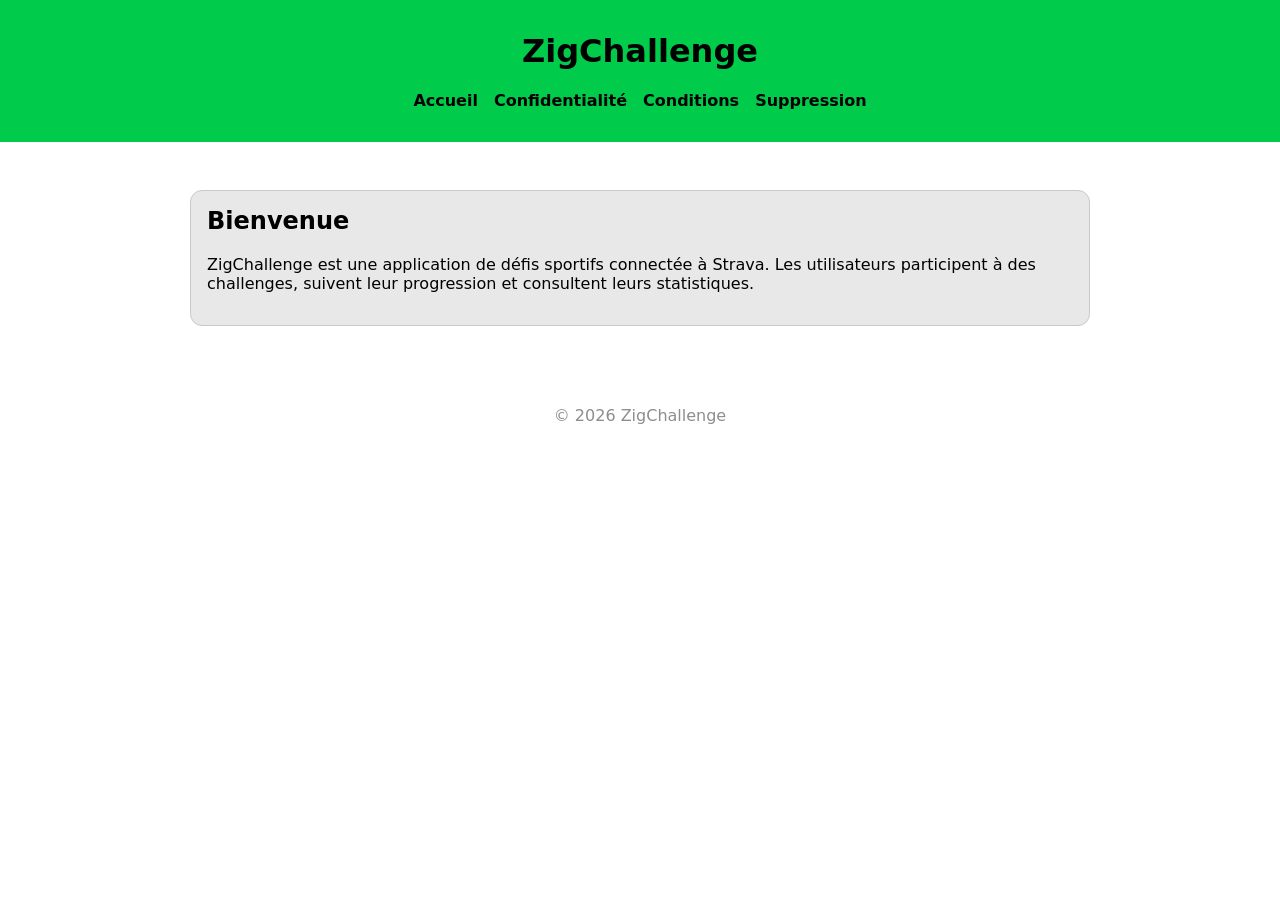
==== docs/index.html @ 90d8bd03 "Add Pages Ajoute de mes page" ====
<!doctype html><html lang="fr"><head><meta charset="utf-8"><meta name="viewport" content="width=device-width,initial-scale=1"><title>Accueil</title><link rel="stylesheet" href="style.css"></head><body><header><h1>ZigChallenge</h1><nav><a href="index.html">Accueil</a><a href="privacy.html">Confidentialité</a><a href="terms.html">Conditions</a><a href="delete-account.html">Suppression</a></nav></header><main><div class='card'><h2>Bienvenue</h2><p>ZigChallenge est une application de défis sportifs connectée à Strava. Les utilisateurs participent à des challenges, suivent leur progression et consultent leurs statistiques.</p></div></main><footer>© 2026 ZigChallenge</footer></body></html>
---- docs/style.css ----
@media (prefers-color-scheme: light){
:root{--text:#000;--bg:#fff;--primary:#00cb4a;--primaryAlt:#15853e;--box:#e8e8e8;--border:#c9c9c9;--sub:#8d8d8d;}
}
@media (prefers-color-scheme: dark){
:root{--text:#FAFAFA;--bg:#0D0D0F;--primary:#22C55E;--primaryAlt:#073819;--box:#18181B;--border:#27272A;--sub:#71717A;}
}
body{margin:0;font-family:system-ui,sans-serif;background:var(--bg);color:var(--text)}
header{background:var(--primary);padding:2rem;text-align:center}
nav a{margin:.5rem;color:var(--text);text-decoration:none;font-weight:700}
main{max-width:900px;margin:auto;padding:2rem}
.card{background:var(--box);border:1px solid var(--border);border-radius:12px;padding:1rem;margin:1rem 0}
footer{text-align:center;color:var(--sub);padding:2rem}
h1,h2{margin-top:0}
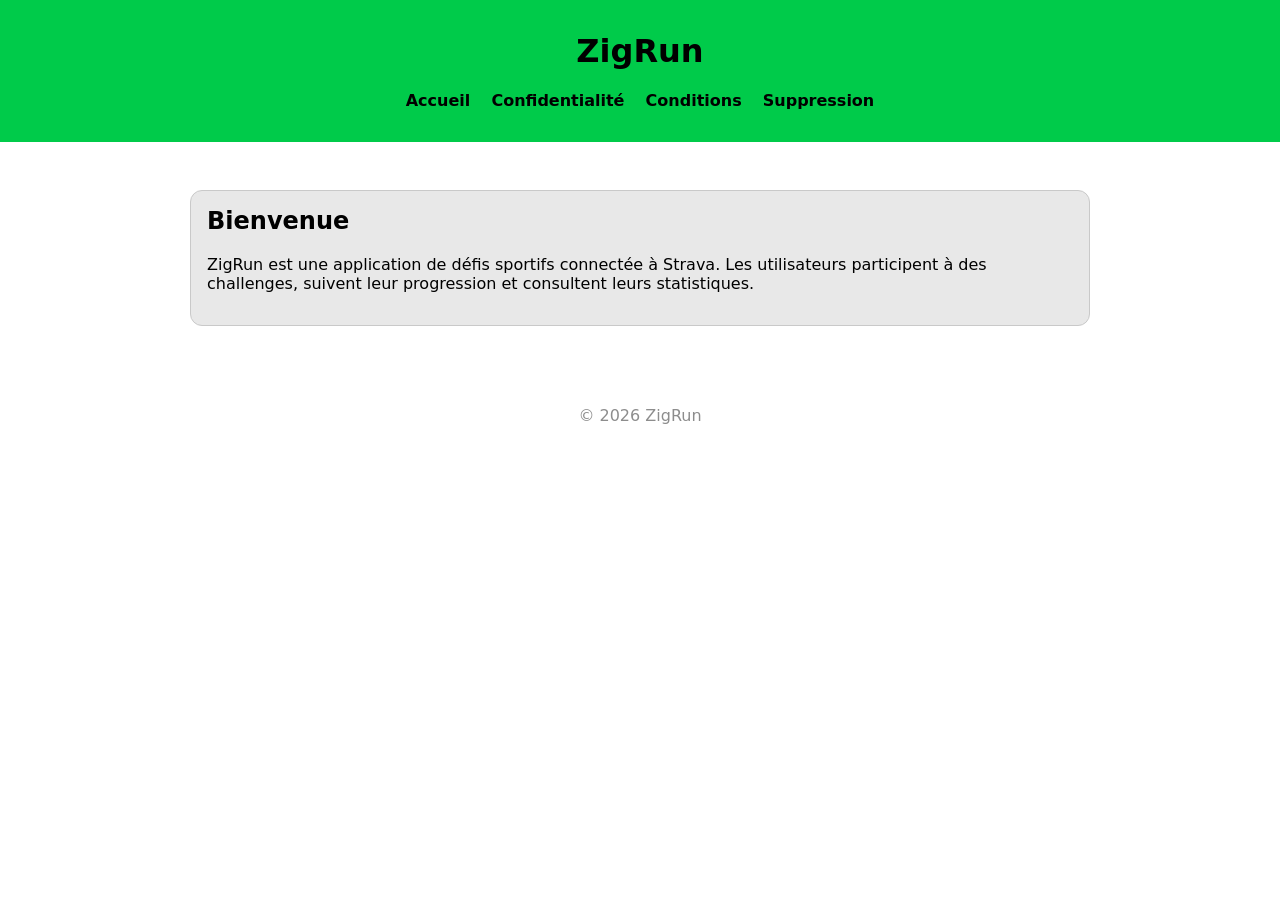
==== commit 0a215dec: "Update Site Web" ====
--- a/docs/index.html
+++ b/docs/index.html
@@ -1 +1,27 @@
-<!doctype html><html lang="fr"><head><meta charset="utf-8"><meta name="viewport" content="width=device-width,initial-scale=1"><title>Accueil</title><link rel="stylesheet" href="style.css"></head><body><header><h1>ZigChallenge</h1><nav><a href="index.html">Accueil</a><a href="privacy.html">Confidentialité</a><a href="terms.html">Conditions</a><a href="delete-account.html">Suppression</a></nav></header><main><div class='card'><h2>Bienvenue</h2><p>ZigChallenge est une application de défis sportifs connectée à Strava. Les utilisateurs participent à des challenges, suivent leur progression et consultent leurs statistiques.</p></div></main><footer>© 2026 ZigChallenge</footer></body></html>+<!doctype html>
+<html lang="fr">
+    <head>
+        <meta charset="utf-8">
+        <meta name="viewport" content="width=device-width,initial-scale=1">
+        <title>Accueil</title>
+        <link rel="stylesheet" href="style.css">
+    </head>
+    <body>
+        <header>
+            <h1>ZigRun</h1>
+            <nav>
+                <a href="index.html">Accueil</a>
+                <a href="privacy.html">Confidentialité</a>
+                <a href="terms.html">Conditions</a>
+                <a href="delete-account.html">Suppression</a>
+            </nav>
+        </header>
+        <main>
+            <div class='card'>
+                <h2>Bienvenue</h2>
+                <p>ZigRun est une application de défis sportifs connectée à Strava. Les utilisateurs participent à des challenges, suivent leur progression et consultent leurs statistiques.</p>
+            </div>
+        </main>
+        <footer>© 2026 ZigRun</footer>
+    </body>
+</html>
